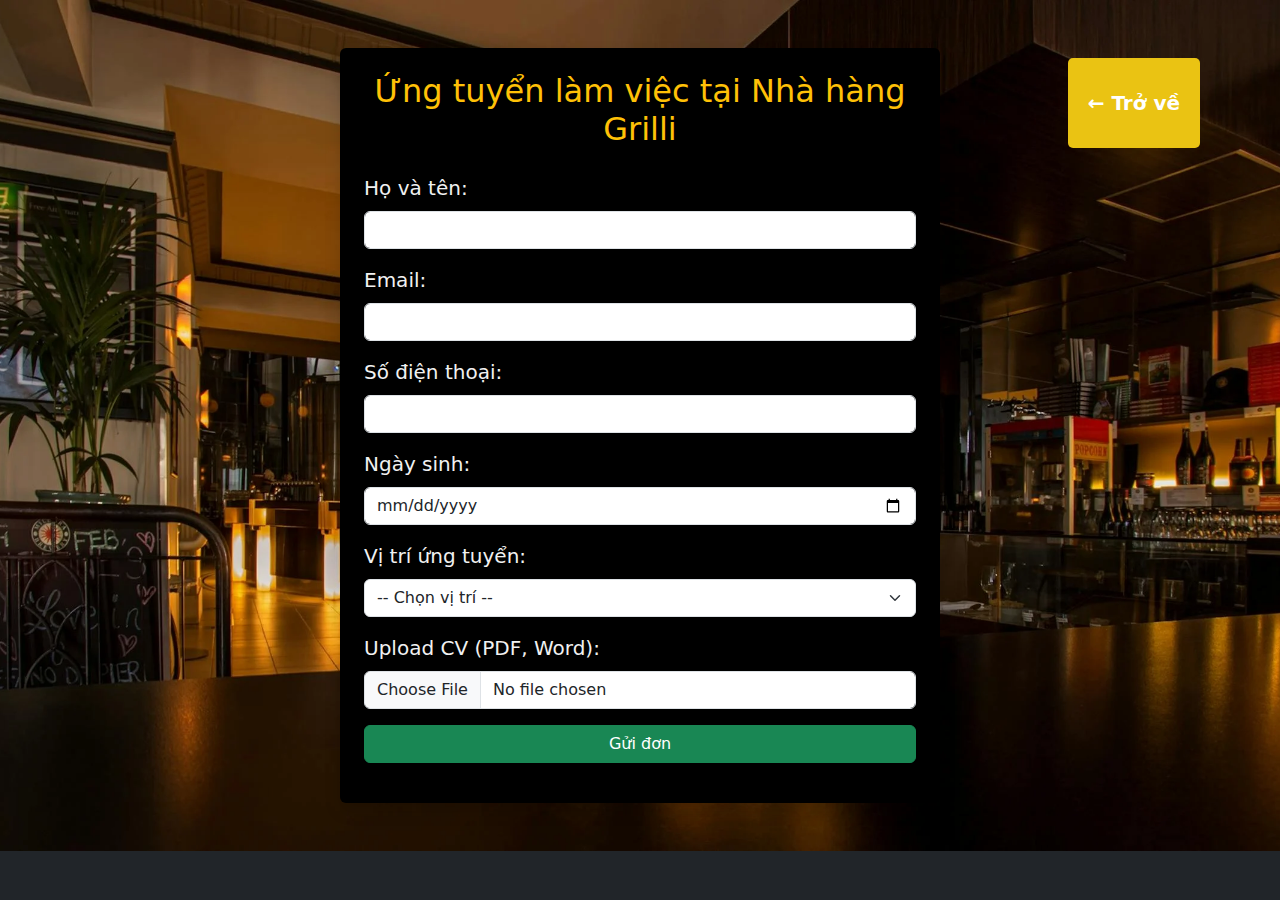
==== apply.html @ df1b904e "Cập nhật sửa đổi mới" ====
<!DOCTYPE html>
<html lang="vi">
  <head>
    <meta charset="UTF-8" />
    <title>Ứng tuyển vào nhà hàng Grilli</title>
    <link
      href="https://cdn.jsdelivr.net/npm/bootstrap@5.3.0-alpha1/dist/css/bootstrap.min.css"
      rel="stylesheet"
    />
    <link rel="stylesheet" href="assets/css/apply.css" />
  </head>
  <body class="bg-dark text-light">
    <div class="container my-5 position-relative">
      <a href="index.html" class="btn-back">← Trở về</a>

      <div class="form-container mx-auto p-4 rounded shadow">
        <h2 class="text-center mb-4 text-warning">
          Ứng tuyển làm việc tại Nhà hàng Grilli
        </h2>

        <form id="jobForm" enctype="multipart/form-data" method="POST">
          <div class="mb-3">
            <label for="name" class="form-label">Họ và tên:</label>
            <input type="text" class="form-control" name="name" required />
          </div>

          <div class="mb-3">
            <label for="email" class="form-label">Email:</label>
            <input type="email" class="form-control" name="email" required />
          </div>

          <div class="mb-3">
            <label for="phone" class="form-label">Số điện thoại:</label>
            <input type="text" class="form-control" name="phone" required />
          </div>

          <div class="mb-3">
            <label for="dob" class="form-label">Ngày sinh:</label>
            <input type="date" class="form-control" name="dob" required />
          </div>

          <div class="mb-3">
            <label for="position" class="form-label">Vị trí ứng tuyển:</label>
            <select class="form-select" name="position" required>
              <option value="">-- Chọn vị trí --</option>
              <option value="Đầu bếp">Đầu bếp</option>
              <option value="Tiếp tân">Tiếp tân</option>
              <option value="Phục vụ">Phục vụ</option>
            </select>
          </div>

          <div class="mb-3">
            <label for="cv" class="form-label">Upload CV (PDF, Word):</label>
            <input
              type="file"
              class="form-control"
              name="cv"
              accept=".pdf,.doc,.docx"
              required
            />
          </div>

          <button type="submit" class="btn btn-success w-100">Gửi đơn</button>
          <!-- Progress Bar -->
          <div class="progress mt-3" style="height: 25px; display: none">
            <div
              id="progressBar"
              class="progress-bar progress-bar-striped progress-bar-animated bg-success"
              role="progressbar"
              style="width: 0%"
            >
              0%
            </div>
          </div>
        </form>

        <p id="result" class="mt-3"></p>
      </div>
    </div>

    <script src="assets/js/apply.js"></script>
    <script src="https://cdn.jsdelivr.net/npm/bootstrap@5.3.0-alpha1/dist/js/bootstrap.bundle.min.js"></script>
  </body>
</html>
---- assets/css/apply.css ----
body {
  background-image: url("../images/nen.webp"); /* hoặc đường dẫn ảnh online */
  background-size: cover; /* Giúp ảnh phủ toàn bộ màn hình */
  background-repeat: no-repeat; /* Không lặp lại ảnh */
  background-position: center; /* Căn giữa ảnh */
}

.form-container {
  background-color: #000000;
  max-width: 600px;
  color: #f1f1f1;
  font-size: 20px;
}

.btn-back {
  position: absolute;
  top: 0;
  right: 0;
  margin: 10px;
  background-color: #eac313;
  color: white;
  padding: 30px 20px;
  border-radius: 5px;
  text-decoration: none;
  z-index: 10;
  font-size: 20px;
  font-weight: bold;
}

.btn-back:hover {
  background-color: #b82020;
}
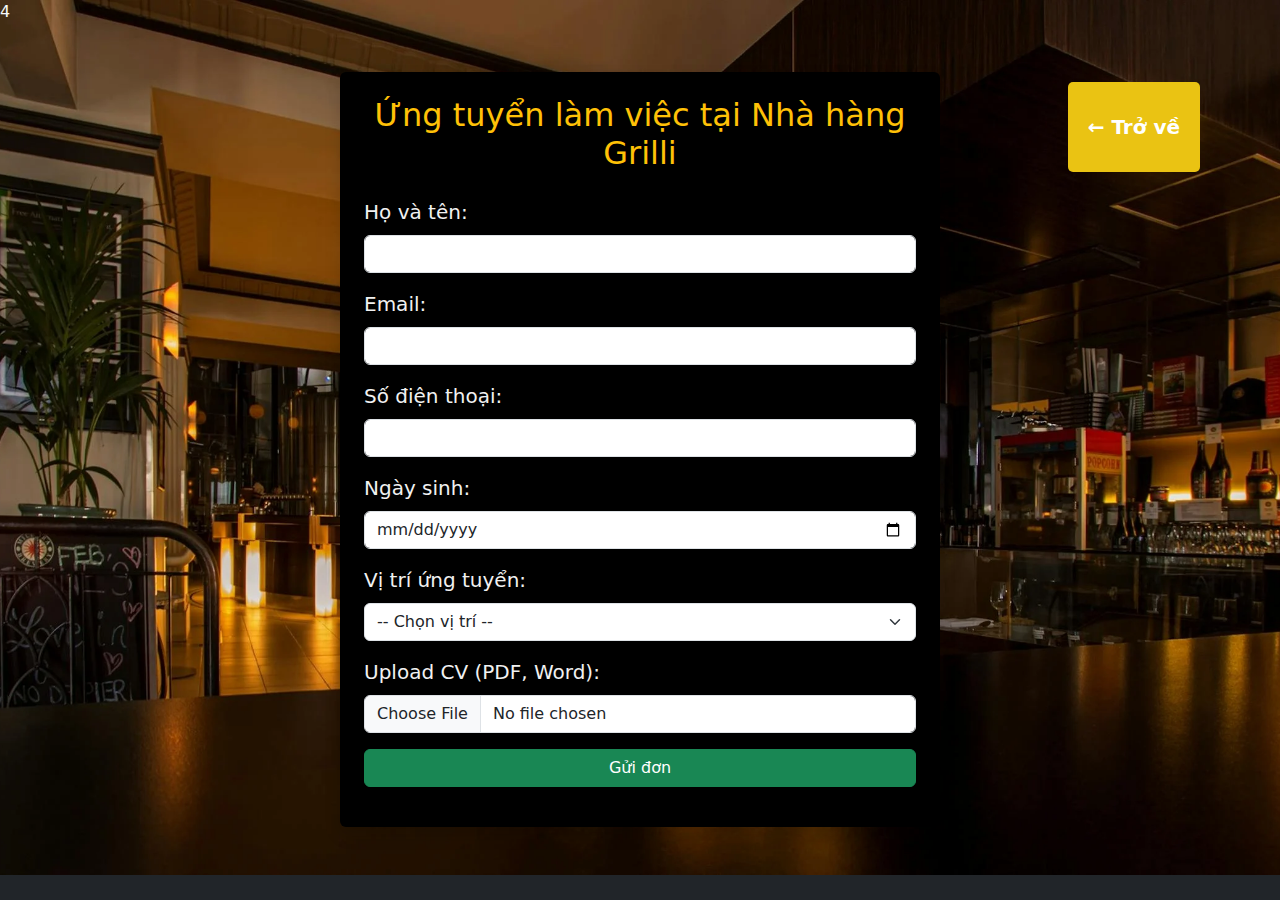
==== commit a55cacda: "Thông điệp commit mô tả thay đổi của bạn" ====
--- a/apply.html
+++ b/apply.html
@@ -2,12 +2,14 @@
 <html lang="vi">
   <head>
     <meta charset="UTF-8" />
-    <title>Ứng tuyển vào nhà hàng Grilli</title>
+    <title>Ứng tuyển nhà hàng Grilli</title>
     <link
       href="https://cdn.jsdelivr.net/npm/bootstrap@5.3.0-alpha1/dist/css/bootstrap.min.css"
       rel="stylesheet"
     />
     <link rel="stylesheet" href="assets/css/apply.css" />
+    4
+    <link rel="shortcut icon" href="./favicon.svg" type="image/svg+xml" />
   </head>
   <body class="bg-dark text-light">
     <div class="container my-5 position-relative">
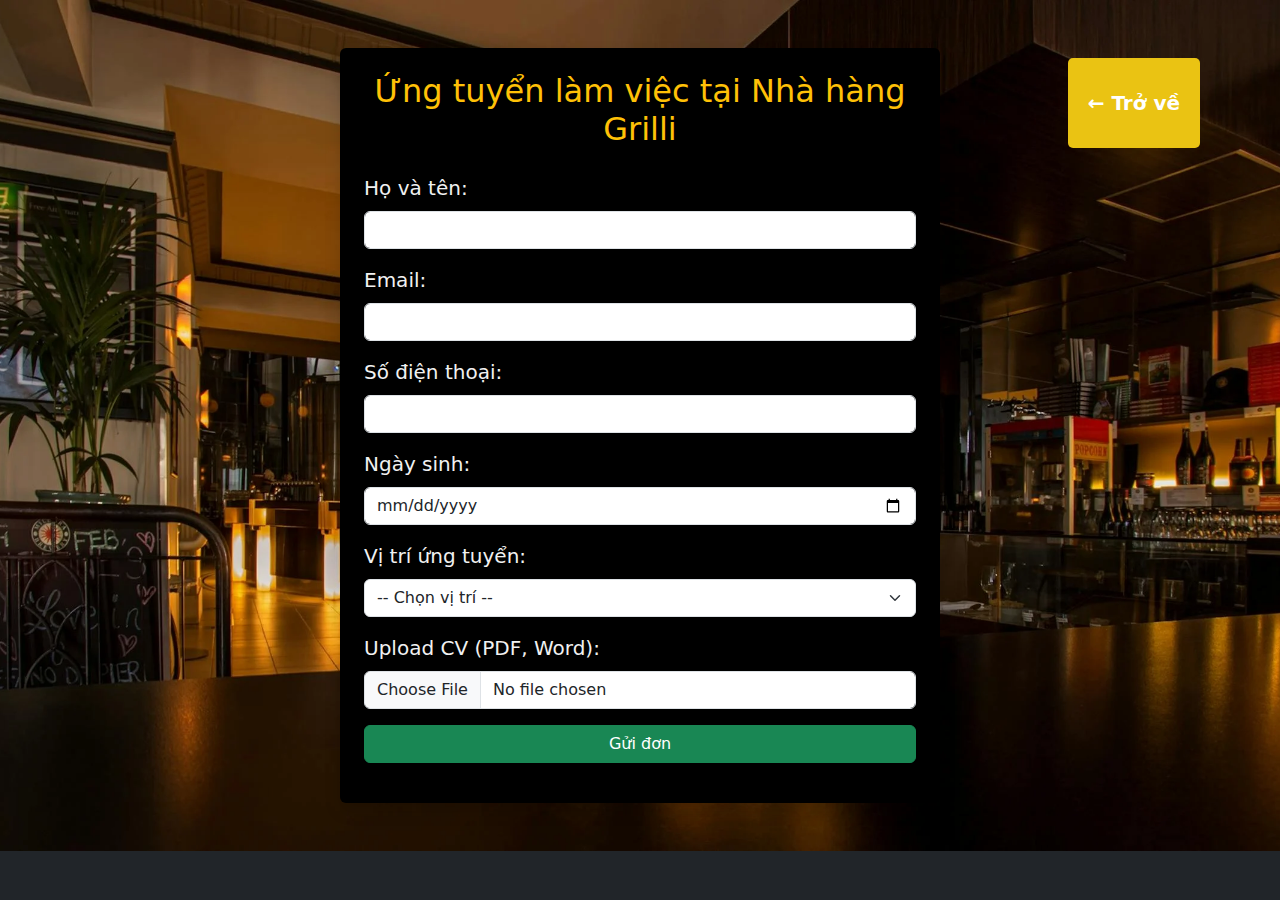
==== commit cc6eaad4: "Cập nhật tính năng mới / sửa lỗi / giao diện mới, v.v." ====
--- a/apply.html
+++ b/apply.html
@@ -8,7 +8,7 @@
       rel="stylesheet"
     />
     <link rel="stylesheet" href="assets/css/apply.css" />
-    4
+
     <link rel="shortcut icon" href="./favicon.svg" type="image/svg+xml" />
   </head>
   <body class="bg-dark text-light">
